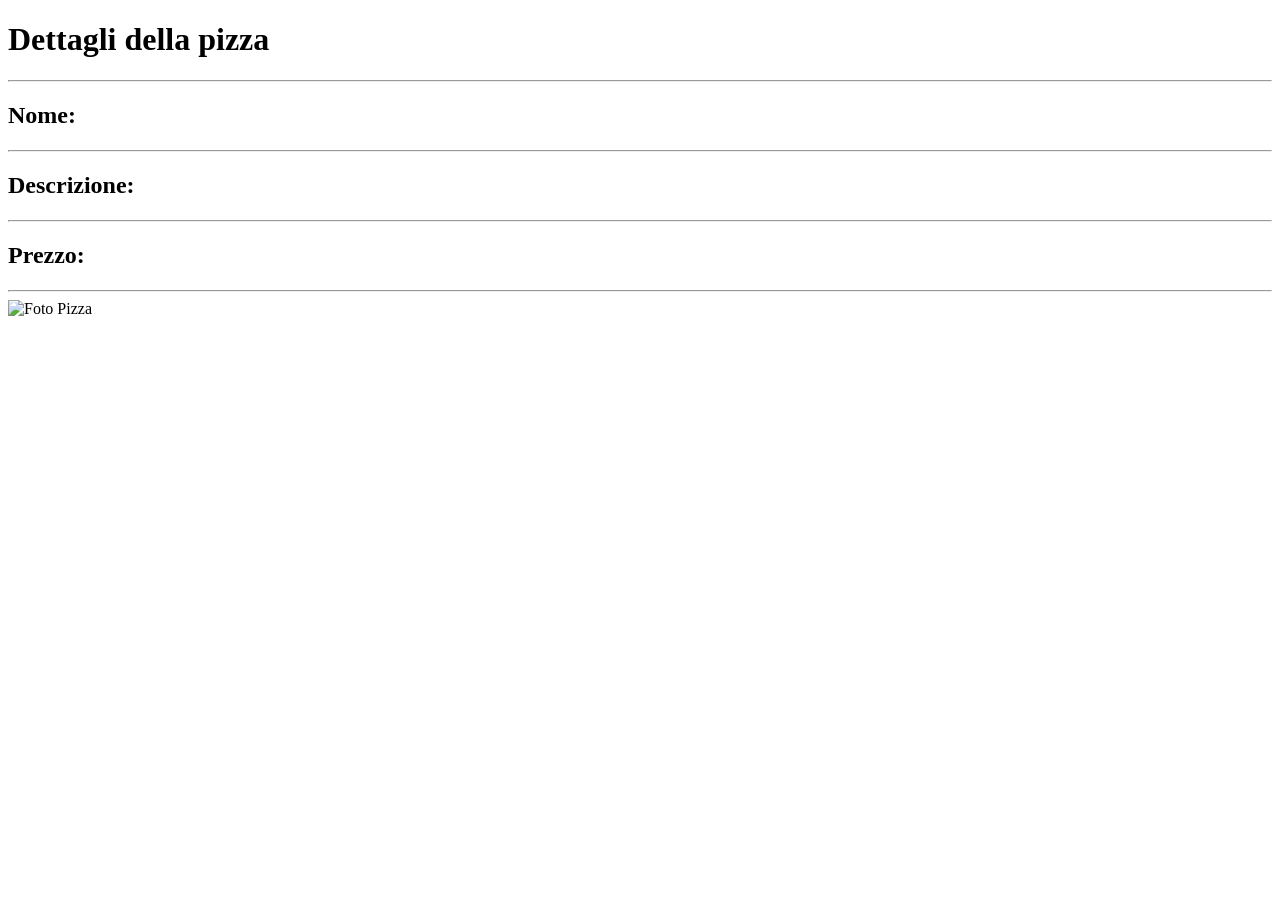
==== src/main/resources/templates/detail.html @ 52782cf7 "aggiunto create" ====
<!DOCTYPE html>
<html lang="en" xmlns:th="http://www.thymeleaf.org">
<head th:insert="~{/fragments/resources :: head(pageTitle='Pizza')}">
</head>
<body>
<h1>Dettagli della pizza</h1>
<hr>
<h2>Nome: </h2>
<h4 th:text="${pizza.nome}"></h4>
<hr>
<h2>Descrizione: </h2>
<h4 th:text="${pizza.descrizione}"></h4>
<hr>
<h2>Prezzo: </h2>
<h4 th:text="${pizza.prezzo} + €"></h4>
<hr>
<img alt="Foto Pizza" th:src="@{${pizza.urlFoto}}">
</body>
</html>
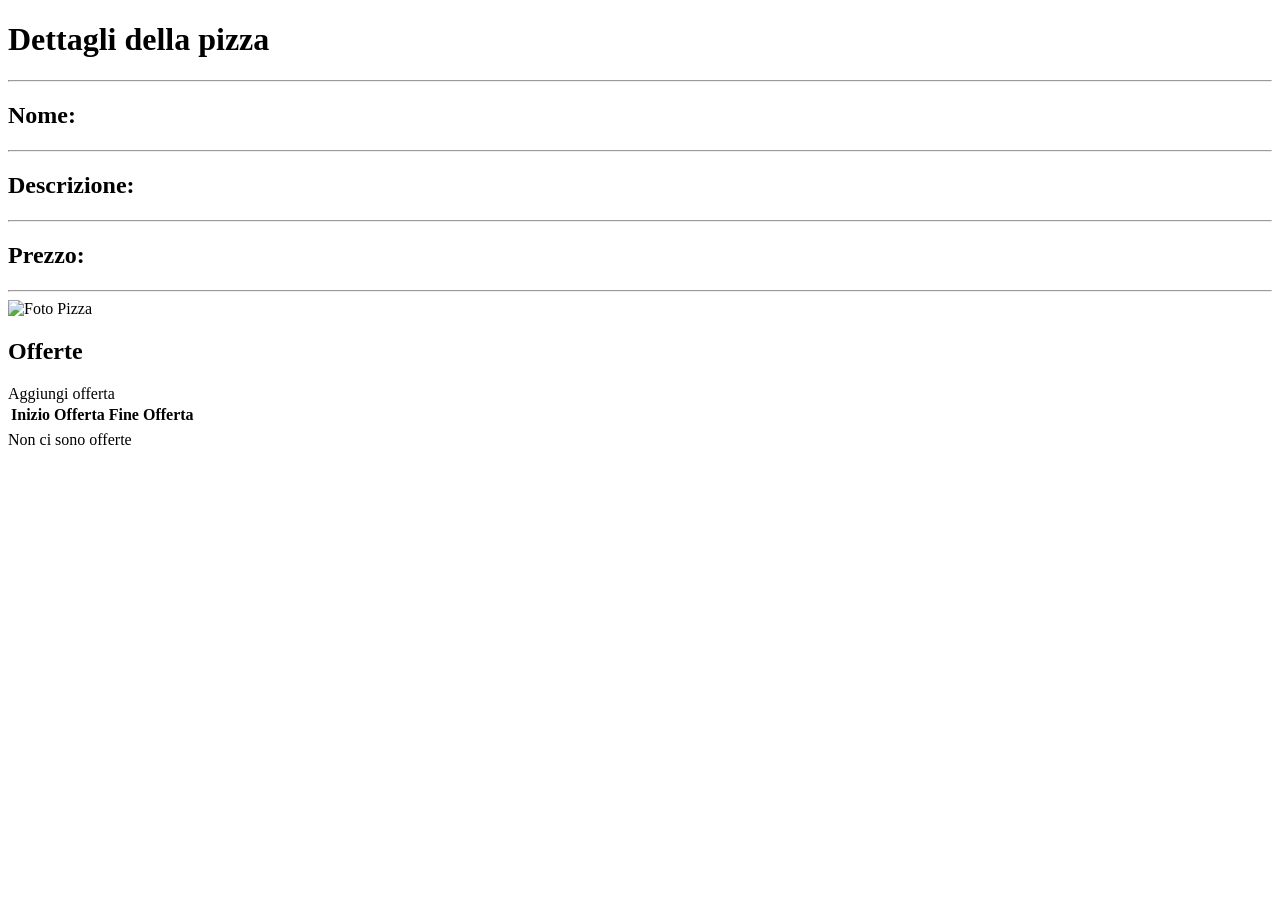
==== commit 6f956cbe: "Aggiunto offerte e ingredienti (da correggere ancora)" ====
--- a/src/main/resources/templates/detail.html
+++ b/src/main/resources/templates/detail.html
@@ -3,6 +3,7 @@
 <head th:insert="~{/fragments/resources :: head(pageTitle='Pizza')}">
 </head>
 <body>
+<!-- Dettagli della pizza -->
 <h1>Dettagli della pizza</h1>
 <hr>
 <h2>Nome: </h2>
@@ -15,5 +16,30 @@
 <h4 th:text="${pizza.prezzo} + €"></h4>
 <hr>
 <img alt="Foto Pizza" th:src="@{${pizza.urlFoto}}">
+
+<!-- gestione offerte della pizza -->
+<h2>Offerte</h2>
+<!-- link per vedere il form di creazione delle offerte -->
+<div class="my-3">
+    <a class="btn btn-primary" th:href="@{/offerte/create(pizzaId=${pizza.id})}">Aggiungi offerta</a>
+</div>
+<table class="table" th:if="${pizza.offerte.size() > 0}">
+    <thead>
+    <tr>
+        <th>Inizio Offerta</th>
+        <th>Fine Offerta</th>
+    </tr>
+    </thead>
+    <tbody>
+    <tr th:each="offerta : ${pizza.offerte}" th:object="${offerta}">
+        <td th:text="${#temporals.format(inizioOfferta, 'dd/MM/yyyy')}"></td>
+        <td th:text="${#temporals.format(fineOfferta, 'dd/MM/yyyy')}"></td>
+    </tr>
+    </tbody>
+</table>
+<!-- messaggio se la lista delle offerte e' vuota -->
+<div ${pizza.offerte.size() class="alert alert-info" th:unless="${pizza.offerte.size() > 0}">
+    Non ci sono offerte
+</div>
 </body>
 </html>
